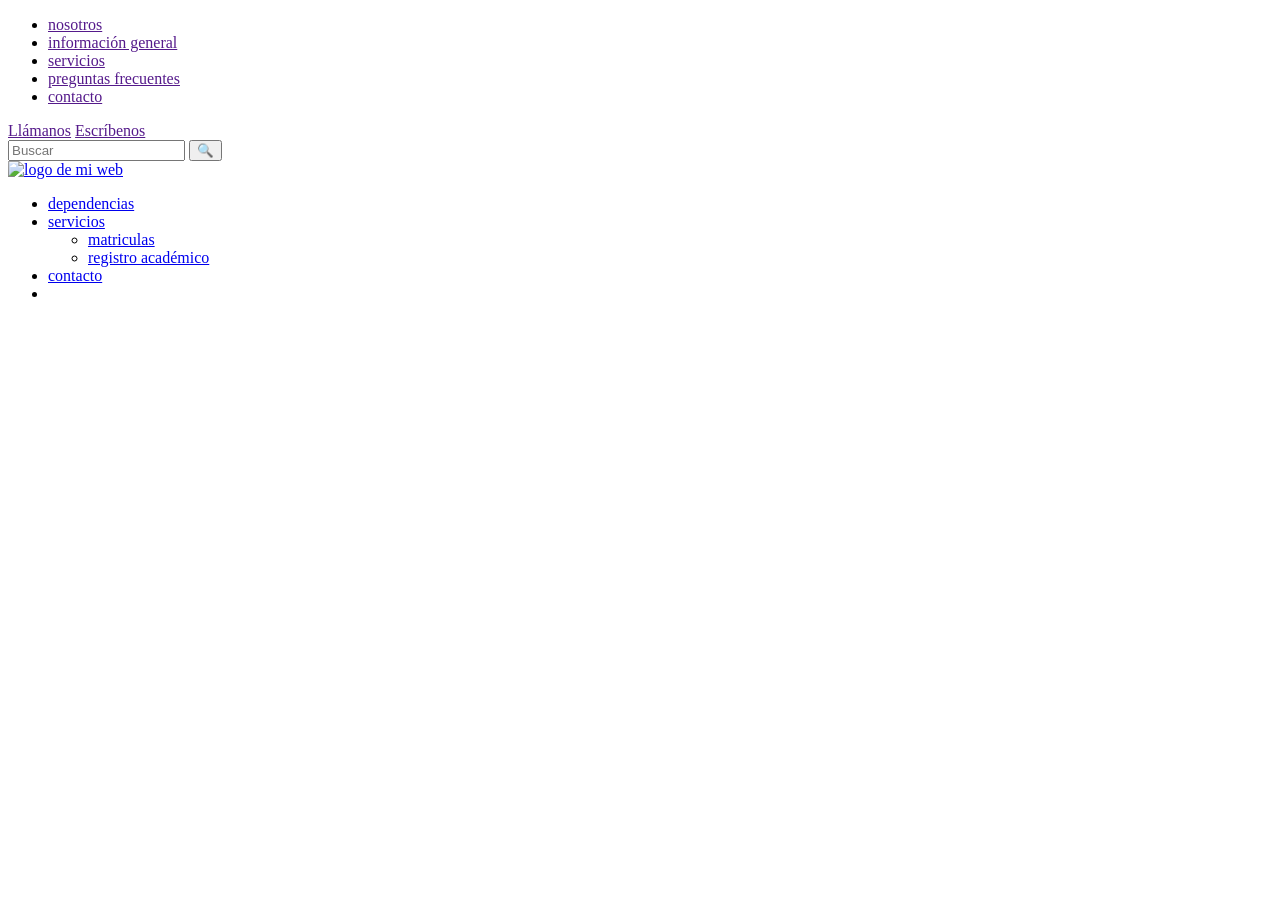
==== ejerciciosHtml/index.html @ fd62c9af "inicio de proyecto-creacion header" ====
<!DOCTYPE html>
<html lang="es">

<head>
    <meta charset="UTF-8">
    <meta name="viewport" content="width=device-width, initial-scale=1.0">
    <title>Ejercicios html de entrada</title>
    <meta name="description" content="ejercicios de entrada de html">
    <link rel="shortcut icon" href="favicon.ico" type="image/x-icon">
    <link rel="stylesheet" href="style.css">
</head>

<body>
    <header>
        <section class="seccion-verde">
            <nav class="texto-blanco menu">
                <ul>
                    <li>
                        <a href="">nosotros</a>
                    </li>
                    <li>
                        <a href="">información general</a>
                    </li>
                    <li>
                        <a href="">servicios</a>
                    </li>
                    <li>
                        <a href="">preguntas frecuentes</a>
                    </li>
                    <li>
                        <a href="">contacto</a>
                    </li>

                </ul>
            </nav>
            <div class="botones-cabecera">
                <a href="">Llámanos</a>
                <a href="">Escríbenos</a>
            </div>
            <div class="buscar-area">
                <input type="text" name="buscar" id="buscar_input" placeholder="Buscar">
                <button>🔍</button>
            </div>
        </section>

        <section class="seccion2-cabecera">
            <div class="logo">
                <a href="#">
                    <img src="https://placehold.co/600x400" alt="logo de mi web">
                </a>
            </div>
            <nav class="texto-blanco menu">
                <ul>
                    <li>
                        <a href="#">dependencias</a>
                    </li>
                    <li>
                        <a href="#">servicios</a>

                        <ul>
                            <li>
                                <a href="#">matriculas</a>
                            </li>
                            <li>
                                <a href="#">registro académico</a>
                            </li>

                        </ul>
                    </li>
                    <li>
                        <a href="#">contacto</a>
                    </li>
                    <li>
                        <a href="#"></a>
                    </li>
                </ul>

            </nav>
        </section>
    </header>

</body>

</html>
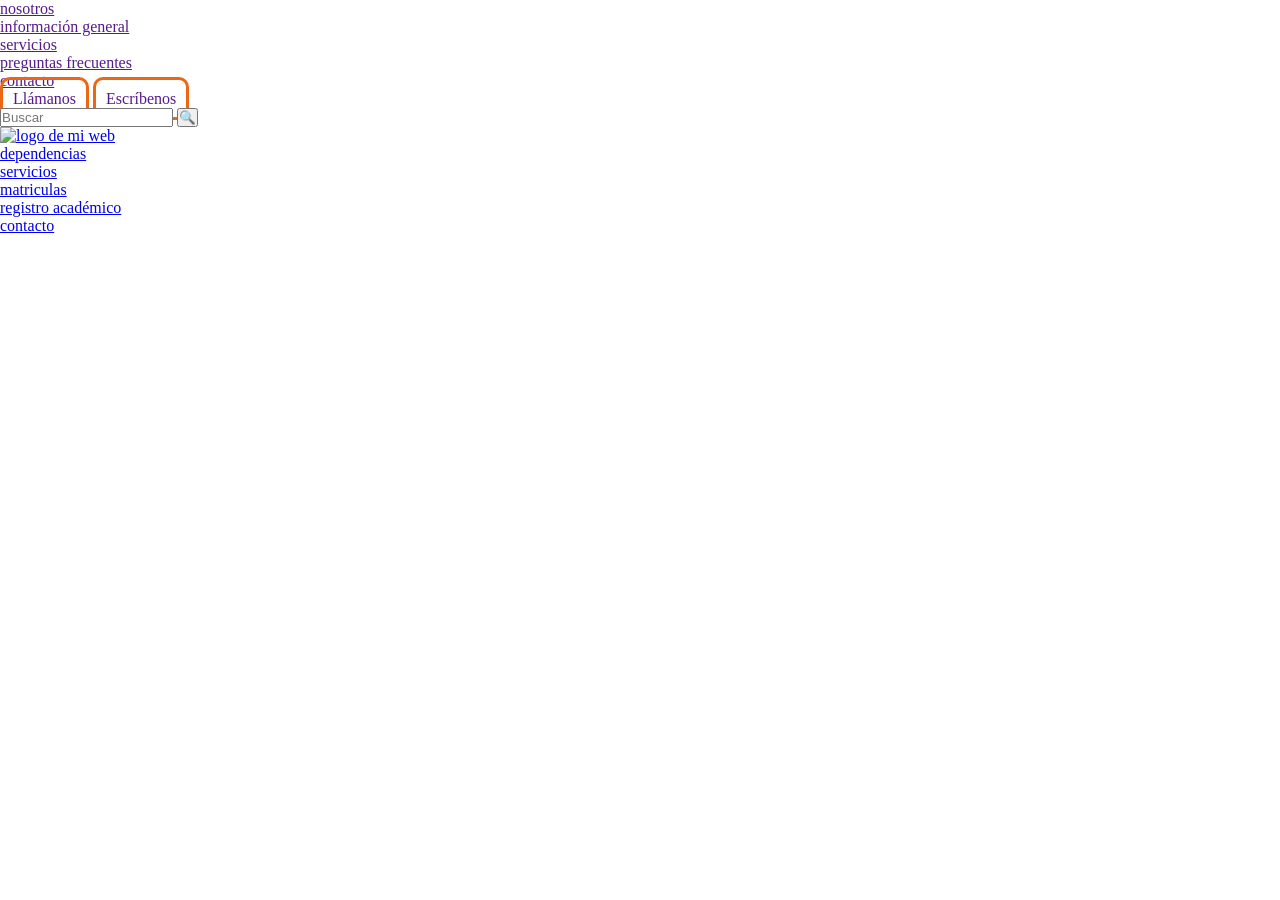
==== commit 10cc2240: "Implementación css" ====
--- a/ejerciciosHtml/index.html
+++ b/ejerciciosHtml/index.html
@@ -6,7 +6,7 @@
     <meta name="viewport" content="width=device-width, initial-scale=1.0">
     <title>Ejercicios html de entrada</title>
     <meta name="description" content="ejercicios de entrada de html">
-    <link rel="shortcut icon" href="favicon.ico" type="image/x-icon">
+    <link rel="shortcut icon" href="img/images.png" type="image/x-icon">
     <link rel="stylesheet" href="style.css">
 </head>
 
@@ -46,7 +46,7 @@
         <section class="seccion2-cabecera">
             <div class="logo">
                 <a href="#">
-                    <img src="https://placehold.co/600x400" alt="logo de mi web">
+                    <img src="https://placehold.co/200x200" alt="logo de mi web">
                 </a>
             </div>
             <nav class="texto-blanco menu">
--- a/ejerciciosHtml/style.css
+++ b/ejerciciosHtml/style.css
@@ -0,0 +1,56 @@
+
+*{
+    margin: 0;
+    padding: 0;
+    box-sizing: border-box;
+}
+
+
+@import url('https://fonts.googleapis.com/css2?family=Fira+Sans+Extra+Condensed:wght@400;700&family=PT+Sans+Caption&family=Puritan&display=swap');
+
+
+/*
+optimizacion
+
+header, li{
+    margin: 20px;
+    padding: 35px;
+    border: 1px solid black;
+}
+
+/* Los puntos especifican clases 
+
+header .texto-blanco{
+    background-color: pink;
+}
+
+especificidad
+.texto-blanco, .texto-blanco a{
+    color: white;
+    font-size: 20px;
+}
+ */
+
+:root{
+    --color-principal-verde: #006634;
+    --color-principal-naranja: #ed6615;
+
+    --fondo-secciones-claro: #efece3;
+
+    --fuente-titulos: "Fira Sans Extra Condensed";
+    --tamano-titulos-1: 35px;
+    
+    --margenes-entre-bloques: 100px;
+
+    --borde-redondeado: 10px;
+    --borde-grosor: 3px;
+    --borde-color: var(--color-principal-naranja);
+    --padding-boton: 10px;
+}
+
+.botones-cabecera a{
+    border: var(--borde-grosor) solid var(--borde-color);
+    text-decoration: none;
+    border-radius: var(--borde-redondeado);
+    padding: var(--padding-boton);
+}
